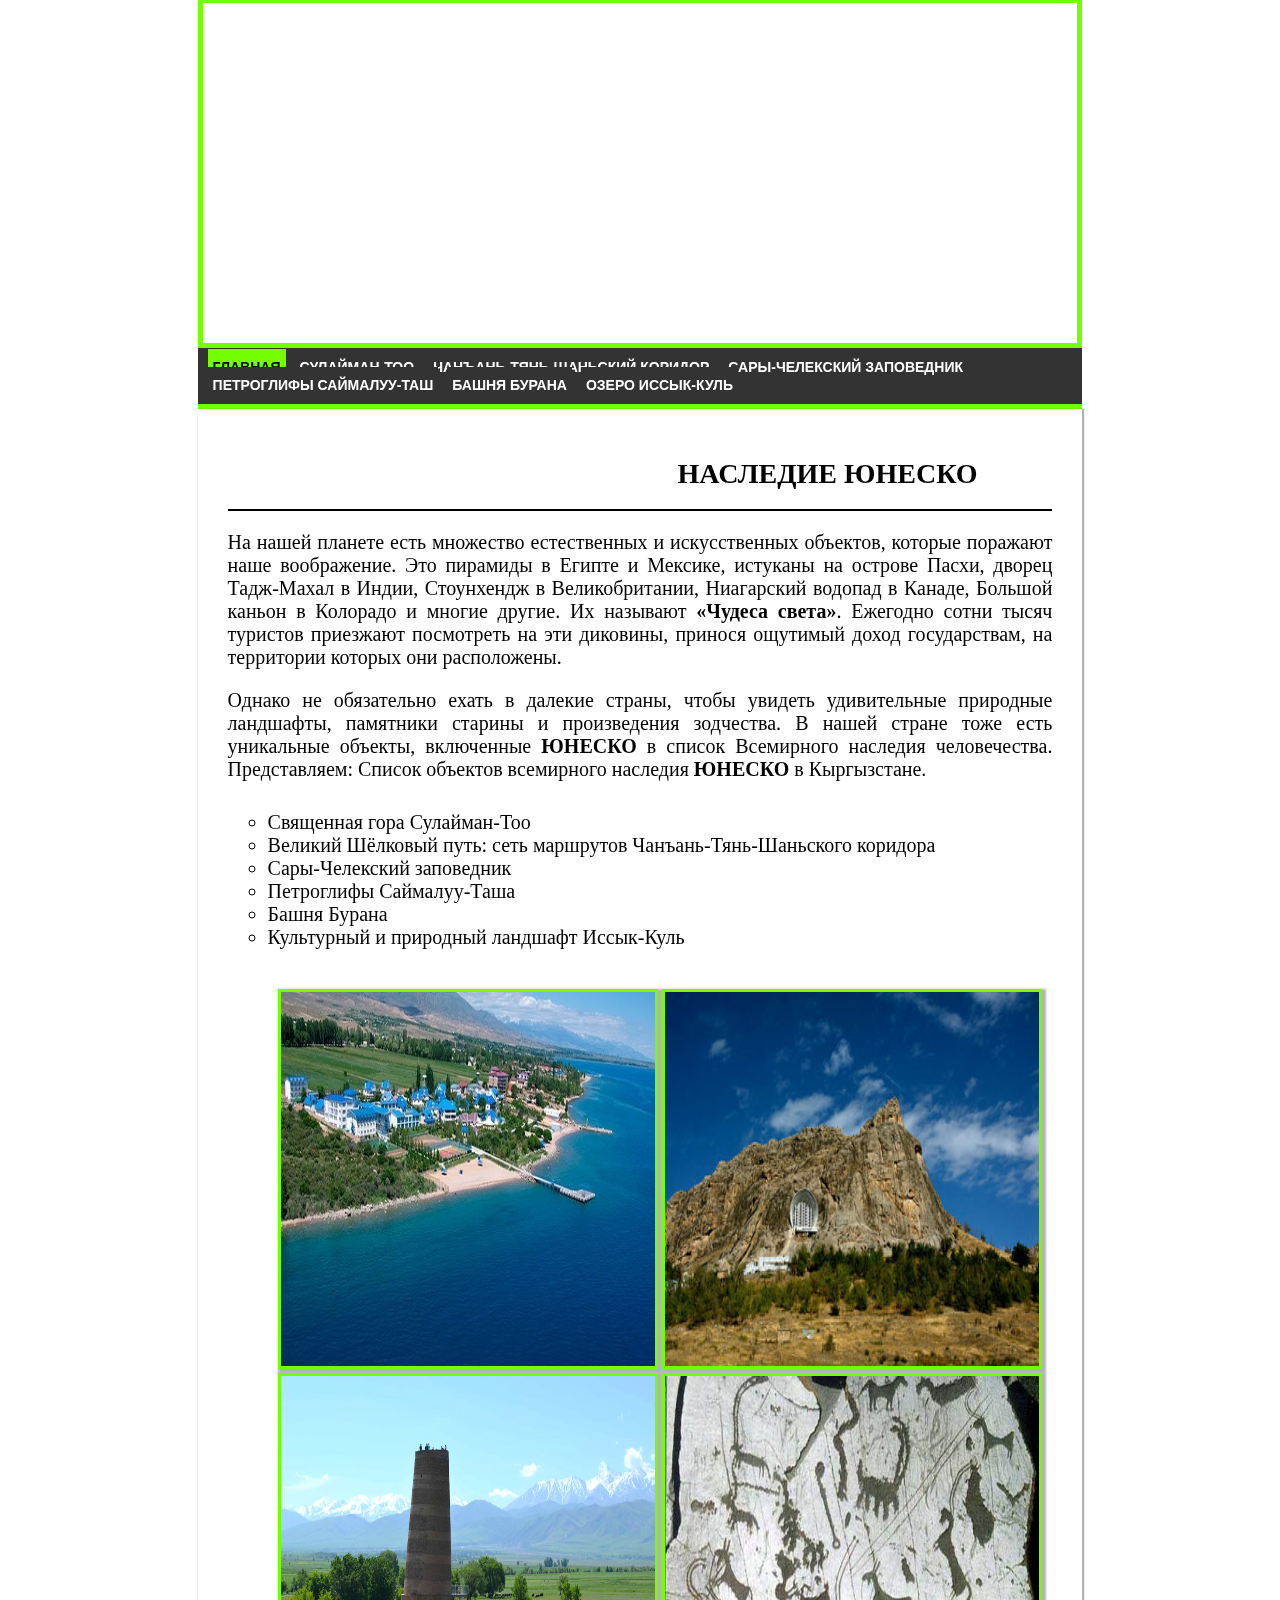
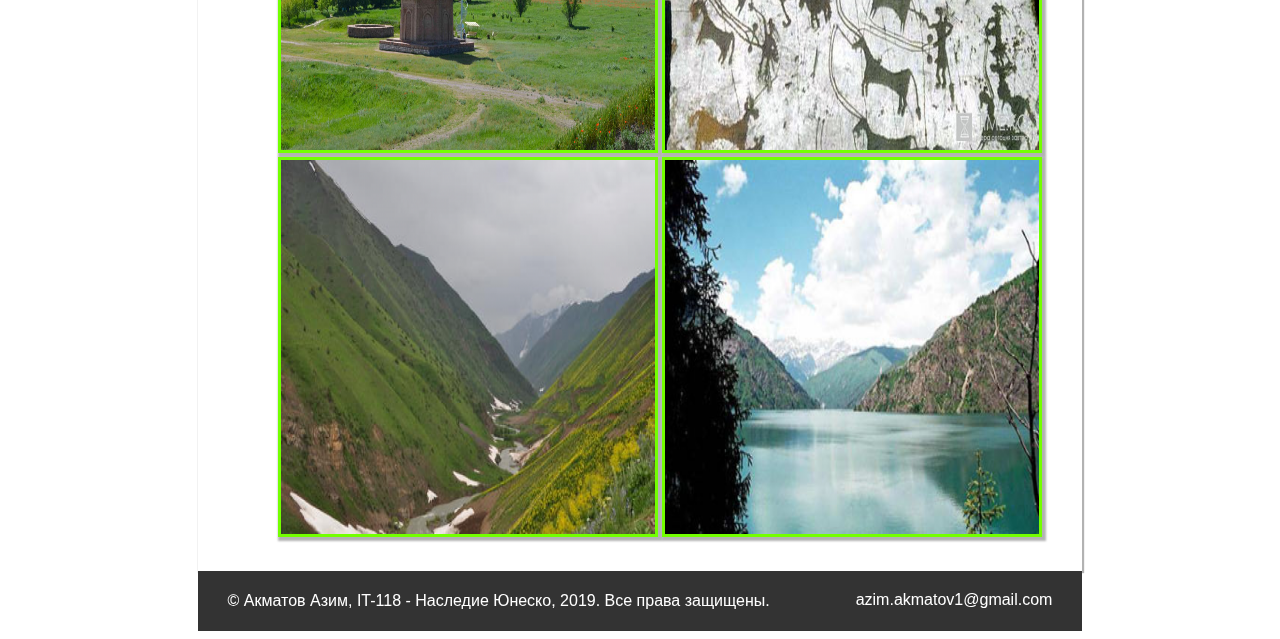
==== My_site/index.html @ f1b16049 "Add files via upload" ====
<!DOCTYPE html>
<html>
<head>
	<title>Наследие Юнеско</title>
	<meta charset="UTF-8">
	<meta name="viewport" content="width=device-width, initial-scale=1.0">
	<meta http-equiv="Content-Type" content="text/html; charset=windows-1251">
	<link rel="stylesheet" href="css/style.css">
</head>
<body>
	<div class="bg"></div>
	<header class="header">
	</header>
	<!-- Topbar -->
	<div class="topbar">
		<a href="index.html" class="active">ГЛАВНАЯ</a>
		<a href="sulaiman-too.html">СУЛАЙМАН-ТОО</a>
		<a href="tian_shan_ii.html">ЧАНЪАНЬ-ТЯНЬ-ШАНЬСКИЙ КОРИДОР</a>
		<a href="zapovednik.html">САРЫ-ЧЕЛЕКСКИЙ ЗАПОВЕДНИК</a>
		<a href="petrogliphy.html">ПЕТРОГЛИФЫ САЙМАЛУУ-ТАШ</a>
		<a href="burana-tower.html">БАШНЯ БУРАНА</a>
		<a href="issyk-kol.html">ОЗЕРО ИССЫК-КУЛЬ</a>
	</div>
		<!-- Wrapper -->
		<div class="wrapper">
			<h1 class="main-page-header"> НАСЛЕДИЕ ЮНЕСКО </h1>
			<hr width="100%" color="#000000">
			<p class="main-page-content-text"> На нашей планете есть множество естественных и искусственных объектов, которые поражают наше воображение. Это пирамиды в Египте и Мексике, истуканы на острове Пасхи, дворец Тадж-Махал в Индии, Стоунхендж в Великобритании, Ниагарский водопад в Канаде, Большой каньон в Колорадо и многие другие. Их называют <b>«Чудеса света»</b>. Ежегодно сотни тысяч туристов приезжают посмотреть на эти диковины, принося ощутимый доход государствам, на территории которых они расположены. </p>

			<p class="main-page-content-text"> Однако не обязательно ехать в далекие страны, чтобы увидеть удивительные природные ландшафты, памятники старины и произведения зодчества. В нашей стране тоже есть уникальные объекты, включенные <b>ЮНЕСКО</b> в список Всемирного наследия человечества. Представляем: Список объектов всемирного наследия <b>ЮНЕСКО</b> в Кыргызстане. </p>

			<ul type="circle" class="list">
				<li>Священная гора Сулайман-Тоо</li>
				<li> Великий Шёлковый путь: сеть маршрутов Чанъань-Тянь-Шаньского коридора</li>
				<li>Сары-Челекский заповедник </li>
				<li> Петроглифы Саймалуу-Таша </li>
				<li>Башня Бурана </li>
				<li>Культурный и природный ландшафт Иссык-Куль </li>
					</ul>

				<div class="images">		
					<a href="img/issyk-kol.jpg"><img src="img/issyk-kol.jpg" alt="Озеро Иссык-Куль"></a>
					<a href="img/sulaiman-too.jpg"><img src="img/sulaiman-too.jpg" alt="Сулайман-Тоо"></a>
					<a href="img/burana-tower.jpg"><img src="img/burana-tower.jpg" alt="Башня Бурана"></a>
					<a href="img/petrogliphy.jpg"><img src="img/petrogliphy.jpg" alt="Петроглифы Саймалуу-Таш"></a>
					<a href="img/tian_shan_ii.png"><img src="img/tian_shan_ii.png" alt="Чанъань-Тянь-Шаньский Коридор"></a>
					<a href="img/zapovednik.jpg"><img src="img/zapovednik.jpg" alt="Сары-Челекский Заповедник"></a>
				</div>
		</div>
		<footer class="footer">
			<p> © Акматов Азим, IT-118 - Наследие Юнеско, 2019. Все права защищены. </p>
			<p class="contact">azim.akmatov1@gmail.com</p>
		</footer>
	</body>
	</html>
---- My_site/css/style.css ----
* {
	box-sizing: border-box;
}

.bg {
	background-image: url(https://images.unsplash.com/photo-1553880376-2dec478c8e3b?ixlib=rb-1.2.1&ixid=eyJhcHBfaWQiOjEyMDd9&auto=format&fit=crop&w=1351&q=80);
	background-attachment: fixed;
	background-size: 102%;
	margin-left: -15px;
	background-repeat: no-repeat;
	padding: 100%;
	position: fixed;
	z-index: -100;
	filter: blur(8px);
}

.header {
	background-image: url(http://static-2.akipress.org/127/.storage/limon2/images/may2015/f2657c0ddf7dad82ddebe3565b62499b.jpg);
	background-position: right bottom;
	background-repeat: no-repeat;
	background-origin: ;
	background-size: 100%;
	margin-top: -10px;
	margin-left: 15%;
	margin-right: 15%;
	padding: 170px;
	width: auto;
	border-style: solid;
	border-width: 5px;
	border-color: #73ff00;
}

.topbar {
	padding: 10px 5px;
	overflow: hidden;
	background-color: #333;
	margin-left: 15%;
	margin-right: 15%;
	width: auto;
	border-bottom-style: solid;
	border-color: #73ff00;
	border-bottom-width: 5px;
}

.topbar a {
	padding: 10px 5px;
	background-color: #333;
	margin-left: 5px;
	text-decoration: none;
	color: white;
	font-family: arial;
	font-size: 14px;
	font-weight: bold;
}

.topbar a:hover {
	background-color: #73ff00;
	color: black;
}

.topbar .active {
	background-color: #73ff00;
	color: black;
}

.wrapper .main-page-header {
	font-size: 28px;
	font-family: calibri;
	font-weight: bold;
	margin-left: 450px;
}

.wrapper {
	background-color: #ffffff;
	margin-left: 15%;
	margin-right: 15%;
	padding: 30px;
	width: auto;
	height: auto;
	box-shadow: 1px 1px 1px 1px rgba(0,0,0,0.3);
}

.main-page-content-text {
	color: black;
	font-family: calibri;
	font-size: 20px;
	text-align: justify;
}

.wrapper img {
	box-shadow: 3px 3px 3px 3px rgba(0,0,0,0.2);
}

.images {
	margin-top: 40px;
	margin-left: 50px;
}

.images img {
	border-style: solid;
	border-color: #73ff00;
	border-width: 3px;
	width: 380px;
	height: 380px;
	box-shadow: 2px 2px 2px 2px rgba(0,0,0,0.3);
}

.images img:hover {
	border-color: #308f00;
	transition-duration: 0.6s;
	transform: rotateY(360deg);
	-webkit-transition-duration: 0.6s;
	-webkit-transform: rotateY(360deg);
}

.list {
	margin-top: 30px;
	font-family: calibri;
	font-size: 20px;
}

.header-text {
	font-size: 25px;
	font-family: calibri;
	font-weight: bold;
	margin-left: 330px;
	margin-top: -290px;
	position: absolute;
}

.header-text-line {
	margin-left: 15%;
	position: absolute;
	left: 365px;
	bottom: 450px;
}

.content-text {
	font-size: 20px;
	font-family: calibri;
	text-align: justify;
	position: relative;
	bottom: 240px;
	left: 330px;
	margin-right: 25%;
}

.wrapper a {
	color: black;
}

.footer {
	background-color: #333;
	margin-left: 15%;
	margin-right: 15%;	
	width: auto;
	padding: 5px 30px;
}

.footer p {
	font-family: arial;
	font-size: 16px;
	color: white;
}

.footer .contact {
	float: right;
	display: inline;
	margin-top: -35px;
}
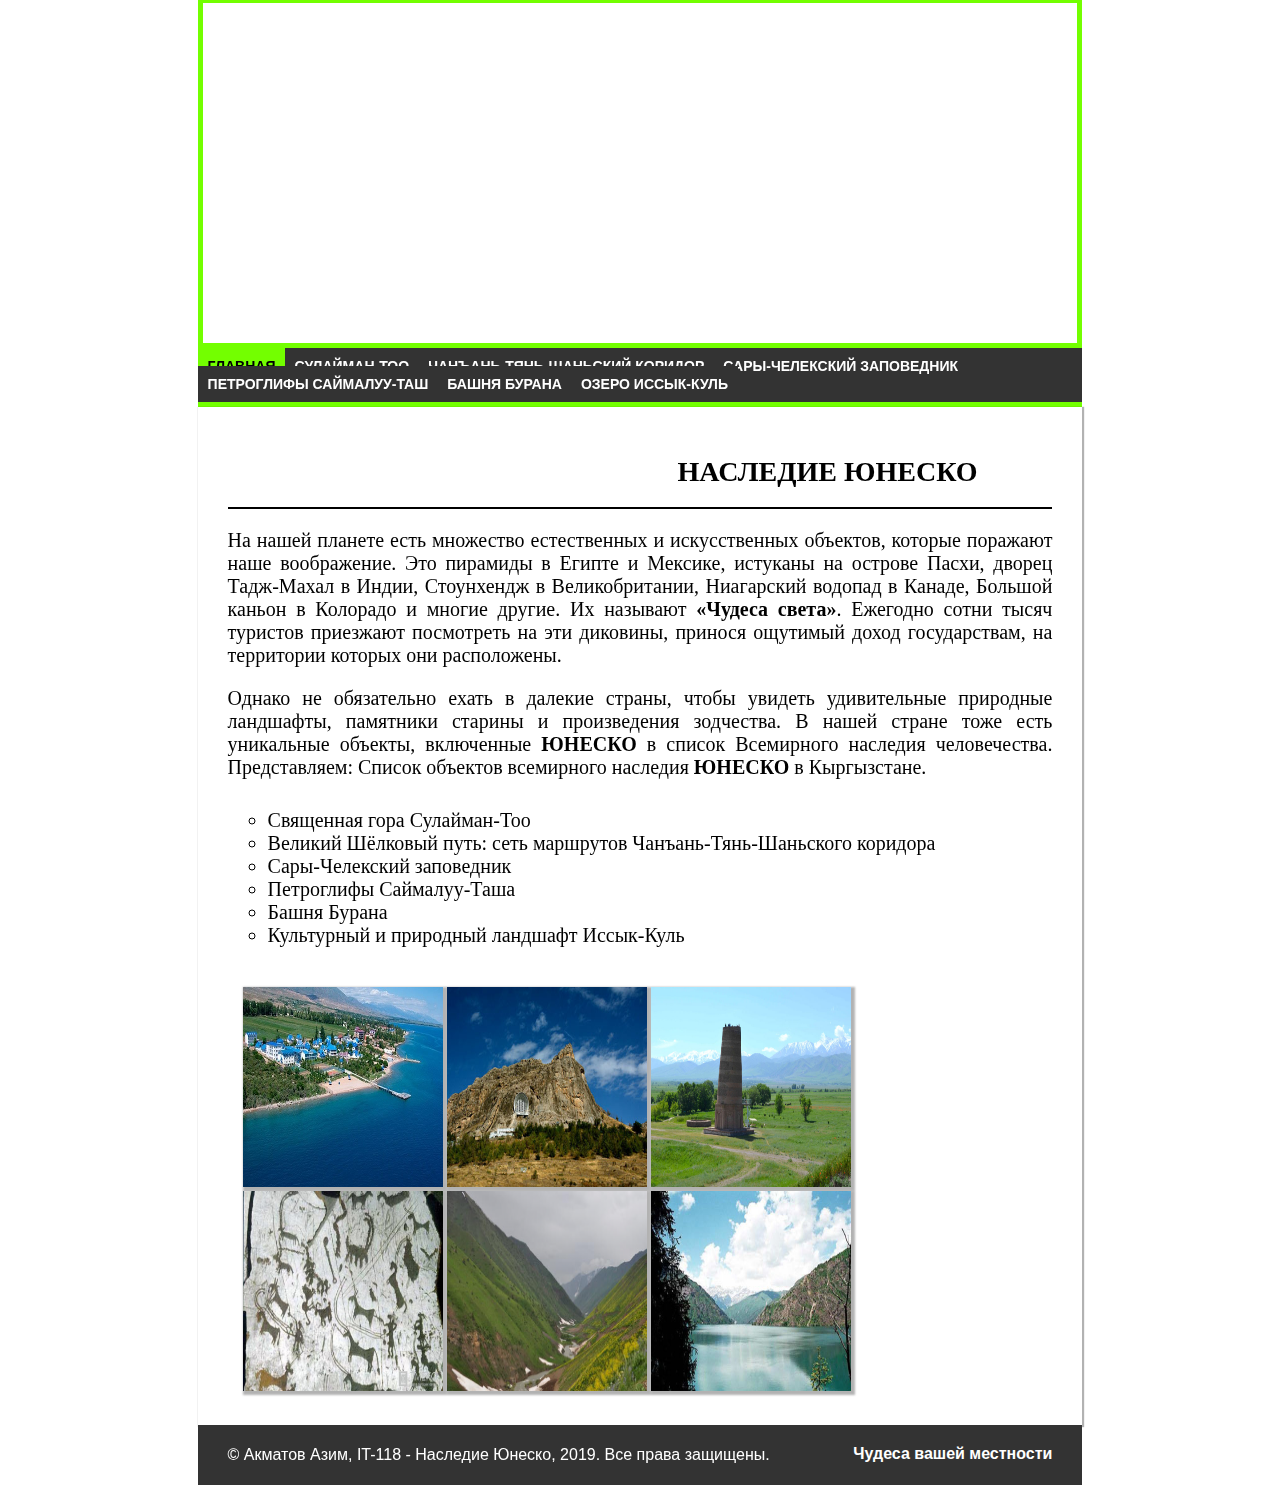
==== commit 67dd8870: "Add files via upload" ====
--- a/My_site/index.html
+++ b/My_site/index.html
@@ -6,6 +6,8 @@
 	<meta name="viewport" content="width=device-width, initial-scale=1.0">
 	<meta http-equiv="Content-Type" content="text/html; charset=windows-1251">
 	<link rel="stylesheet" href="css/style.css">
+	<link rel="shortcut icon" href="favicon.ico">
+	<link rel="stylesheet" href="https://use.fontawesome.com/releases/v5.7.0/css/all.css" integrity="sha384-lZN37f5QGtY3VHgisS14W3ExzMWZxybE1SJSEsQp9S+oqd12jhcu+A56Ebc1zFSJ" crossorigin="anonymous">
 </head>
 <body>
 	<div class="bg"></div>
@@ -49,7 +51,7 @@
 		</div>
 		<footer class="footer">
 			<p> © Акматов Азим, IT-118 - Наследие Юнеско, 2019. Все права защищены. </p>
-			<p class="contact">azim.akmatov1@gmail.com</p>
+			<a href="mailto:xxx@xxx.by ?subject=Чудеса" class="contact"><b><i class="fas fa-envelope"></i>Чудеса вашей местности</b></p>
 		</footer>
 	</body>
 	</html>--- a/My_site/css/style.css
+++ b/My_site/css/style.css
@@ -18,7 +18,6 @@
 	background-image: url(http://static-2.akipress.org/127/.storage/limon2/images/may2015/f2657c0ddf7dad82ddebe3565b62499b.jpg);
 	background-position: right bottom;
 	background-repeat: no-repeat;
-	background-origin: ;
 	background-size: 100%;
 	margin-top: -10px;
 	margin-left: 15%;
@@ -31,7 +30,7 @@
 }
 
 .topbar {
-	padding: 10px 5px;
+	padding: 9px 5px;
 	overflow: hidden;
 	background-color: #333;
 	margin-left: 15%;
@@ -43,9 +42,10 @@
 }
 
 .topbar a {
-	padding: 10px 5px;
+	text-align: center;
+	padding: 10px 10px;
 	background-color: #333;
-	margin-left: 5px;
+	margin-left: -5px;
 	text-decoration: none;
 	color: white;
 	font-family: arial;
@@ -79,7 +79,7 @@
 	height: auto;
 	box-shadow: 1px 1px 1px 1px rgba(0,0,0,0.3);
 }
-
+	
 .main-page-content-text {
 	color: black;
 	font-family: calibri;
@@ -93,24 +93,20 @@
 
 .images {
 	margin-top: 40px;
-	margin-left: 50px;
+	margin-left: 15px;
 }
 
 .images img {
-	border-style: solid;
-	border-color: #73ff00;
-	border-width: 3px;
-	width: 380px;
-	height: 380px;
+	width: 200px;
+	height: 200px;
 	box-shadow: 2px 2px 2px 2px rgba(0,0,0,0.3);
 }
 
 .images img:hover {
-	border-color: #308f00;
 	transition-duration: 0.6s;
-	transform: rotateY(360deg);
+	transform: rotateY(180deg);
 	-webkit-transition-duration: 0.6s;
-	-webkit-transform: rotateY(360deg);
+	-webkit-transform: rotateY(180deg);
 }
 
 .list {
@@ -142,7 +138,7 @@
 	position: relative;
 	bottom: 240px;
 	left: 330px;
-	margin-right: 25%;
+	margin-right: 26%;
 }
 
 .wrapper a {
@@ -157,7 +153,8 @@
 	padding: 5px 30px;
 }
 
-.footer p {
+.footer p, a {
+	text-decoration: none;
 	font-family: arial;
 	font-size: 16px;
 	color: white;
@@ -167,4 +164,12 @@
 	float: right;
 	display: inline;
 	margin-top: -35px;
+}
+
+.footer a:hover {
+	color: #73ff00;
+}
+
+.footer i {
+	margin-right: 10px;
 }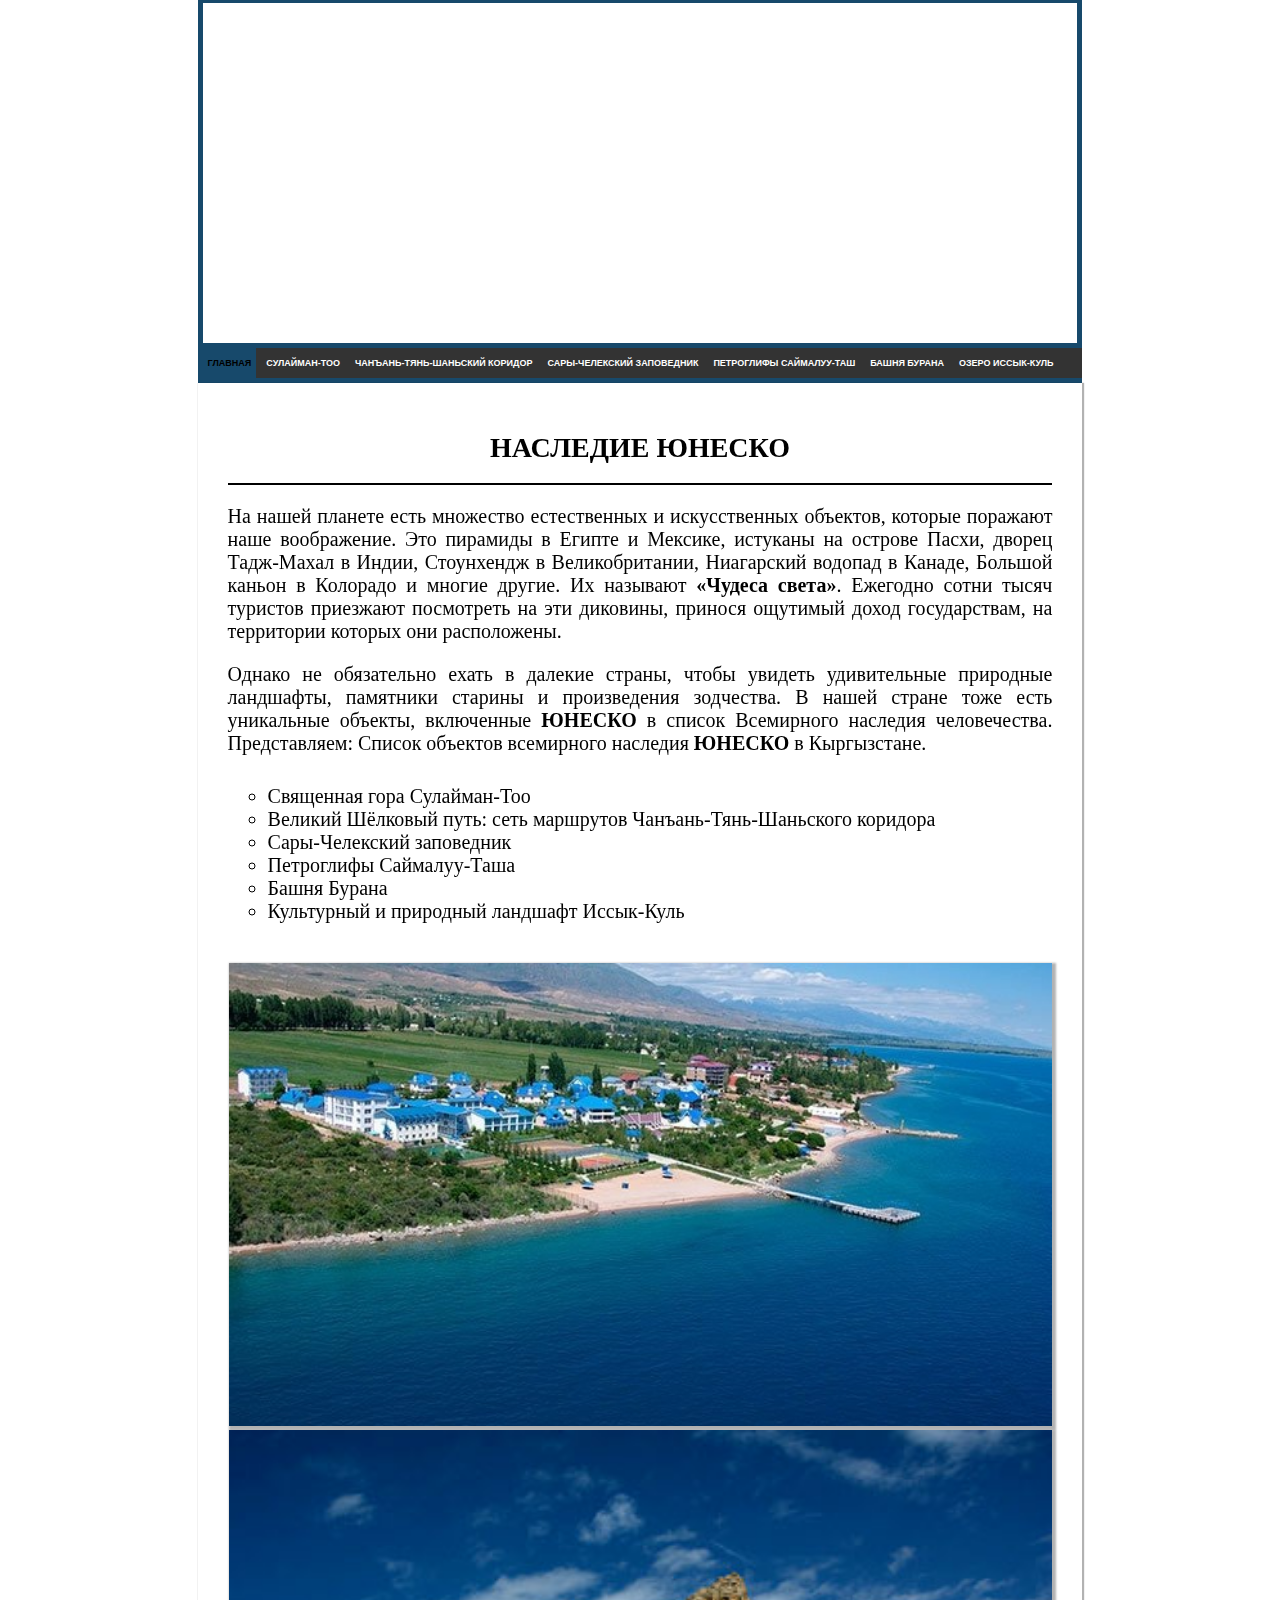
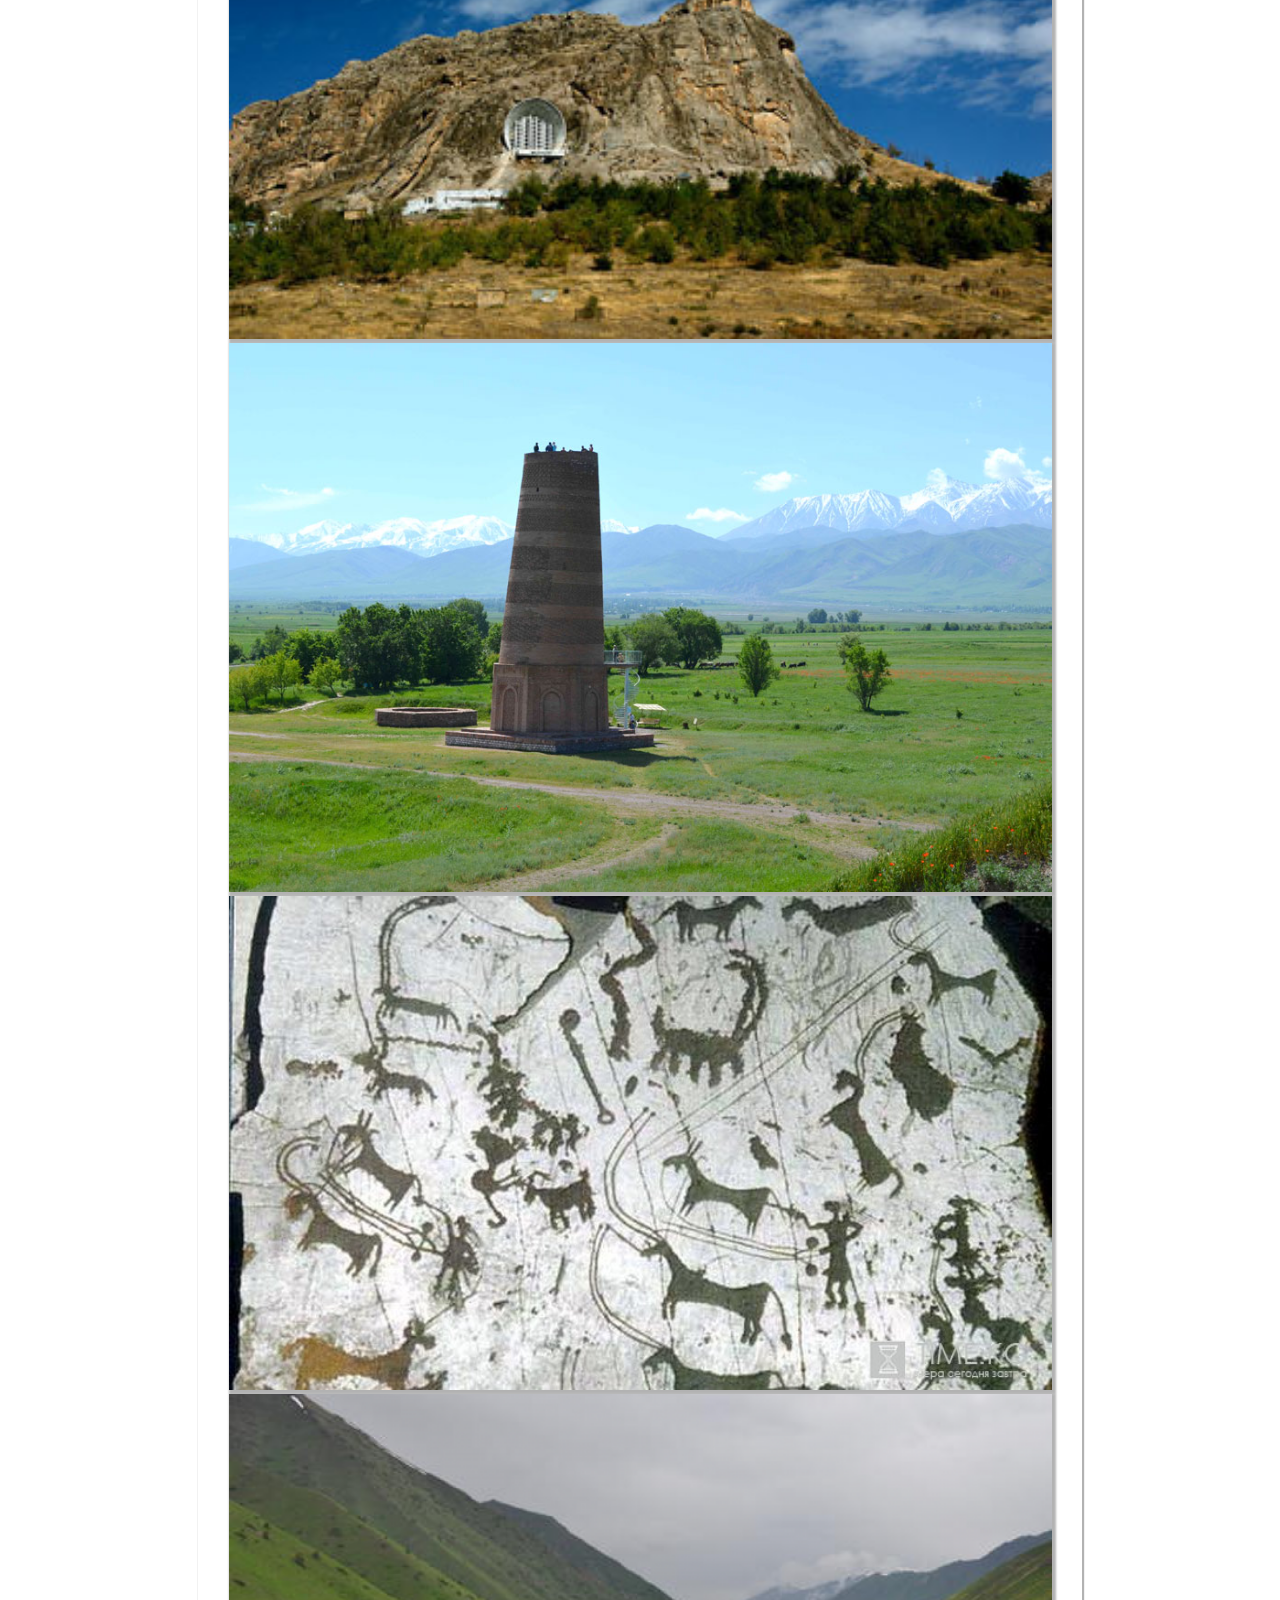
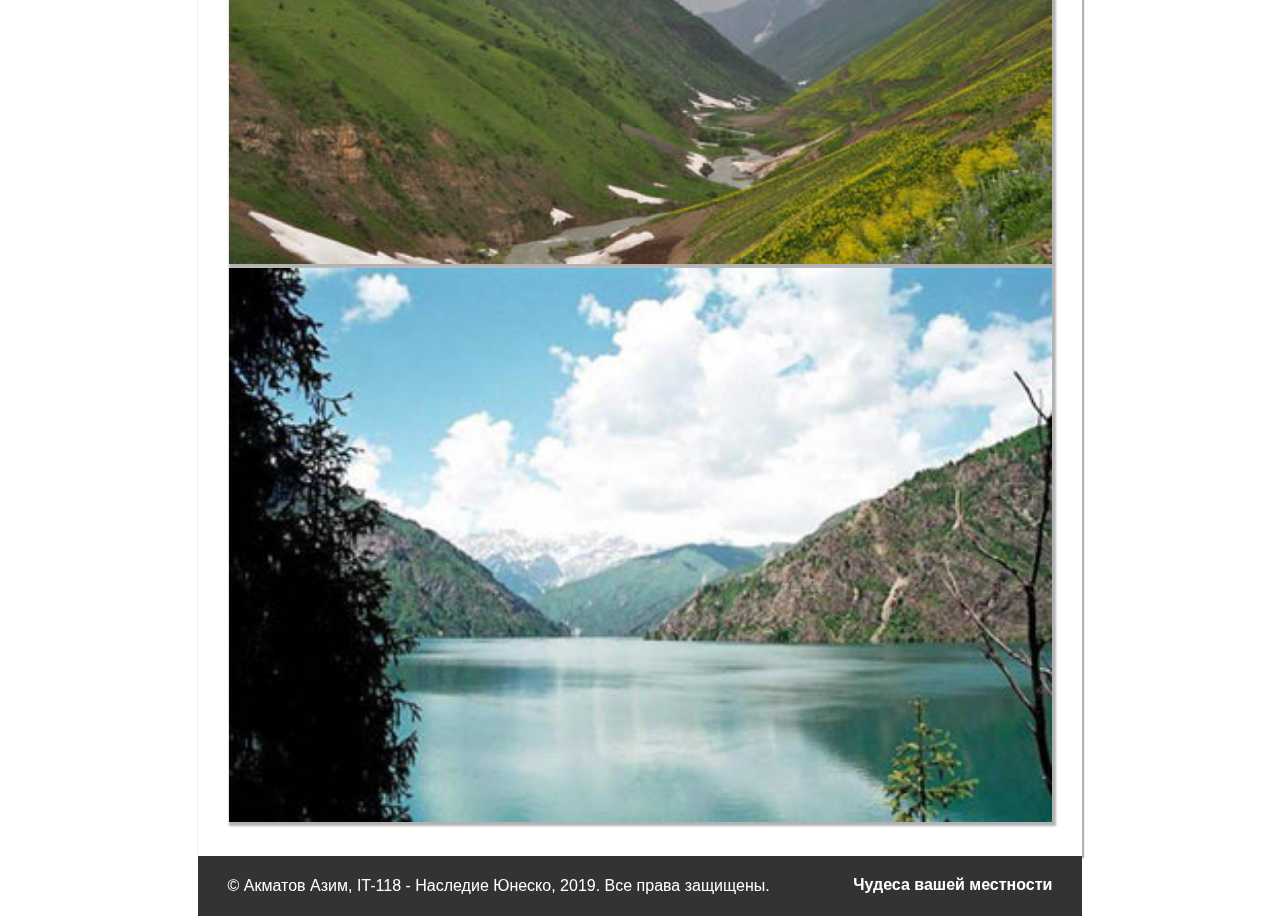
==== commit 06b875fc: "Add files via upload" ====
--- a/My_site/index.html
+++ b/My_site/index.html
@@ -25,7 +25,7 @@
 	</div>
 		<!-- Wrapper -->
 		<div class="wrapper">
-			<h1 class="main-page-header"> НАСЛЕДИЕ ЮНЕСКО </h1>
+			<h1 class="main-page-header" align="center"> НАСЛЕДИЕ ЮНЕСКО </h1>
 			<hr width="100%" color="#000000">
 			<p class="main-page-content-text"> На нашей планете есть множество естественных и искусственных объектов, которые поражают наше воображение. Это пирамиды в Египте и Мексике, истуканы на острове Пасхи, дворец Тадж-Махал в Индии, Стоунхендж в Великобритании, Ниагарский водопад в Канаде, Большой каньон в Колорадо и многие другие. Их называют <b>«Чудеса света»</b>. Ежегодно сотни тысяч туристов приезжают посмотреть на эти диковины, принося ощутимый доход государствам, на территории которых они расположены. </p>
 
--- a/My_site/css/style.css
+++ b/My_site/css/style.css
@@ -3,7 +3,7 @@
 }
 
 .bg {
-	background-image: url(https://images.unsplash.com/photo-1553880376-2dec478c8e3b?ixlib=rb-1.2.1&ixid=eyJhcHBfaWQiOjEyMDd9&auto=format&fit=crop&w=1351&q=80);
+	background-image: url(https://images.unsplash.com/photo-1554176259-aa961fc32671?ixlib=rb-1.2.1&auto=format&fit=crop&w=1305&q=80);
 	background-attachment: fixed;
 	background-size: 102%;
 	margin-left: -15px;
@@ -12,13 +12,15 @@
 	position: fixed;
 	z-index: -100;
 	filter: blur(8px);
+	width: auto;
+	height: auto;
 }
 
 .header {
-	background-image: url(http://static-2.akipress.org/127/.storage/limon2/images/may2015/f2657c0ddf7dad82ddebe3565b62499b.jpg);
-	background-position: right bottom;
+	background-image: url(https://images.unsplash.com/photo-1551309292-e185c0b6e22a?ixlib=rb-1.2.1&ixid=eyJhcHBfaWQiOjEyMDd9&auto=format&fit=crop&w=1350&q=80);
 	background-repeat: no-repeat;
 	background-size: 100%;
+	background-position: 0px -300px;
 	margin-top: -10px;
 	margin-left: 15%;
 	margin-right: 15%;
@@ -26,22 +28,24 @@
 	width: auto;
 	border-style: solid;
 	border-width: 5px;
-	border-color: #73ff00;
+	border-color: #17496b;
 }
 
 .topbar {
-	padding: 9px 5px;
+	padding: 0px 5px;
 	overflow: hidden;
 	background-color: #333;
 	margin-left: 15%;
 	margin-right: 15%;
 	width: auto;
 	border-bottom-style: solid;
-	border-color: #73ff00;
+	border-color: #17496b;
 	border-bottom-width: 5px;
 }
 
 .topbar a {
+	float: left;
+	display: block;
 	text-align: center;
 	padding: 10px 10px;
 	background-color: #333;
@@ -54,20 +58,21 @@
 }
 
 .topbar a:hover {
-	background-color: #73ff00;
+	background-color: #17496b;
 	color: black;
 }
 
 .topbar .active {
-	background-color: #73ff00;
+	background-color: #17496b;
 	color: black;
 }
 
-.wrapper .main-page-header {
+.main-page-header {
 	font-size: 28px;
 	font-family: calibri;
 	font-weight: bold;
-	margin-left: 450px;
+	width: auto;
+	height: auto;
 }
 
 .wrapper {
@@ -89,17 +94,21 @@
 
 .wrapper img {
 	box-shadow: 3px 3px 3px 3px rgba(0,0,0,0.2);
+	width: 1200px;
+	height: 400px;
+	margin-left: 30px;
 }
 
 .images {
 	margin-top: 40px;
-	margin-left: 15px;
+	margin-left: 1px;
 }
 
 .images img {
 	width: 200px;
 	height: 200px;
 	box-shadow: 2px 2px 2px 2px rgba(0,0,0,0.3);
+	margin-left: 2px;
 }
 
 .images img:hover {
@@ -119,26 +128,12 @@
 	font-size: 25px;
 	font-family: calibri;
 	font-weight: bold;
-	margin-left: 330px;
-	margin-top: -290px;
-	position: absolute;
-}
-
-.header-text-line {
-	margin-left: 15%;
-	position: absolute;
-	left: 365px;
-	bottom: 450px;
 }
 
 .content-text {
 	font-size: 20px;
 	font-family: calibri;
 	text-align: justify;
-	position: relative;
-	bottom: 240px;
-	left: 330px;
-	margin-right: 26%;
 }
 
 .wrapper a {
@@ -167,9 +162,246 @@
 }
 
 .footer a:hover {
-	color: #73ff00;
+	color: #17496b;
 }
 
 .footer i {
 	margin-right: 10px;
-}+}
+
+/* Responsive Web-Design */
+@media screen and (max-width: 1680px) {
+	.bg {
+		width: auto;
+		background-size: 120% 100%;
+	}
+
+	.header {
+		height: 0;
+		width: auto;
+	}
+
+	.topbar a {
+		padding: 10px 10px;
+		font-size: 12px;
+		display: block;
+		float: left;
+	}
+
+	.header-text-line {
+	position: static;
+	margin: 10px;
+	width: 95%;
+}
+
+	.header-text {
+		position: static;
+		margin: 10px;
+		text-align: center;
+
+	}
+
+	.wrapper img {
+		width: 100%;
+		height: 80%;
+		margin: 0;
+	}
+
+	.content-text {
+		display: block;
+		float: none;
+		position: static;
+		margin-left: 10px;
+		margin-right: 10px;
+	}	
+}
+
+@media screen and (max-width: 1600px) {
+	.bg {
+		width: auto;
+		background-size: 120% 100%;
+	}
+
+	.header {
+		height: 0;
+		width: auto;
+	}
+
+	.topbar a {
+		font-size: 11px;
+		padding: 10px 10px;
+		display: block;
+		float: left;
+	}
+
+	.header-text-line {
+	position: static;
+	margin: 10px;
+	width: 95%;
+}
+
+	.header-text {
+		position: static;
+		margin: 10px;
+		text-align: center;
+
+	}
+
+	.wrapper img {
+		width: 100%;
+		height: 80%;
+		margin: 0;
+	}
+
+	.content-text {
+		display: block;
+		float: none;
+		position: static;
+		margin-left: 10px;
+		margin-right: 10px;
+	}	
+}
+
+@media screen and (max-width: 1440px) {
+	.bg {
+		width: auto;
+		background-size: 120% 100%;
+	}
+
+	.header {
+		height: 0;
+		width: auto;
+	}
+
+	.topbar a {
+		font-size: 10px;
+		padding: 10px 10px;
+		display: block;
+		float: left;
+	}
+
+	.header-text-line {
+	position: static;
+	margin: 10px;
+	width: 95%;
+}
+
+	.header-text {
+		position: static;
+		margin: 10px;
+		text-align: center;
+
+	}
+
+	.wrapper img {
+		width: 100%;
+		height: 80%;
+		margin: 0;
+	}
+
+	.content-text {
+		display: block;
+		float: none;
+		position: static;
+		margin-left: 10px;
+		margin-right: 10px;
+	}	
+}
+
+@media screen and (max-width: 1366px) {
+	.bg {
+		width: auto;
+		background-size: 120% 100%;
+	}
+
+	.header {
+		height: 0;
+		width: auto;
+		background-size: 120%;
+	}
+
+	.topbar a {
+		font-size: 9px;
+		padding: 10px 10px;
+		display: block;
+		float: left;
+	}
+
+	.header-text-line {
+	position: static;
+	margin: 10px;
+	width: 95%;
+}
+
+	.header-text {
+		position: static;
+		margin: 10px;
+		text-align: center;
+
+	}
+
+	.wrapper img {
+		width: 100%;
+		height: 80%;
+		margin: 0;
+	}
+
+	.content-text {
+		display: block;
+		float: none;
+		position: static;
+		margin-left: 10px;
+		margin-right: 10px;
+	}	
+}
+
+@media screen and (max-width: 768px) {
+	.bg {
+		width: auto;
+		background-size: 120% 100%;
+	}
+
+	.header {
+		height: 0;
+		width: auto;
+		background-size: 100% 100%;
+		background-position: center;
+
+	}
+
+	.topbar a {
+		float: none;
+		font-size: 14px;
+		padding: 10px 10px;
+	}
+
+	.header-text-line {
+	position: static;
+	margin: 10px;
+	width: 95%;
+}
+
+	.header-text {
+		position: static;
+		margin: 10px;
+		text-align: center;
+
+	}
+
+	.wrapper img {
+		width: 100%;
+		height: 80%;
+		margin: 0;
+	}
+
+	.content-text {
+		display: block;
+		float: none;
+		position: static;
+		margin-left: 10px;
+		margin-right: 10px;
+	}	
+}
+
+
+
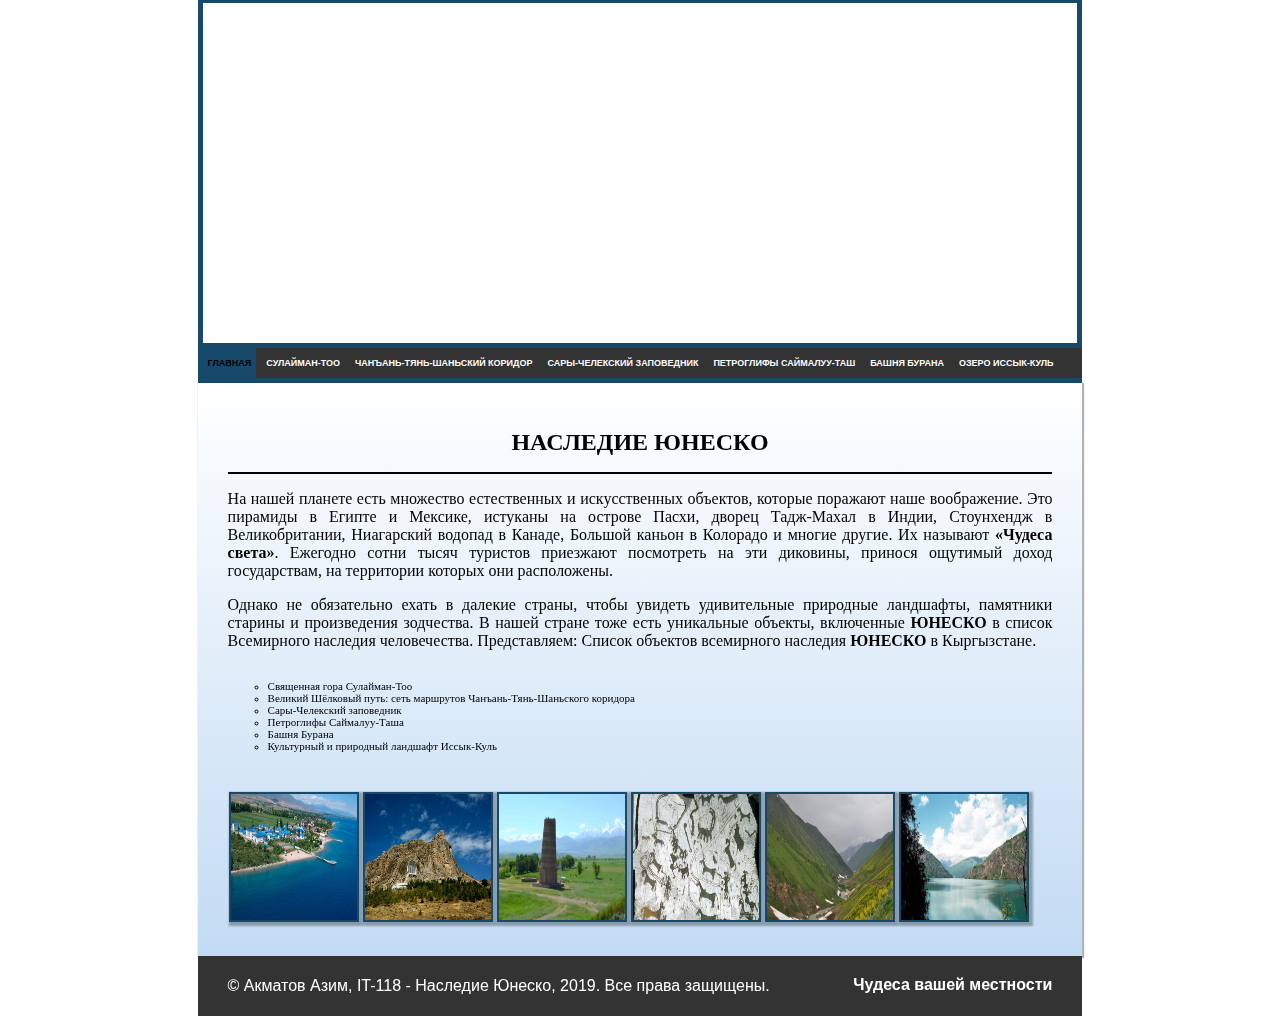
==== commit c74fc685: "Add files via upload" ====
--- a/My_site/index.html
+++ b/My_site/index.html
@@ -11,6 +11,7 @@
 </head>
 <body>
 	<div class="bg"></div>
+	<div class="container">
 	<header class="header">
 	</header>
 	<!-- Topbar -->
@@ -51,7 +52,8 @@
 		</div>
 		<footer class="footer">
 			<p> © Акматов Азим, IT-118 - Наследие Юнеско, 2019. Все права защищены. </p>
-			<a href="mailto:xxx@xxx.by ?subject=Чудеса" class="contact"><b><i class="fas fa-envelope"></i>Чудеса вашей местности</b></p>
+			<a href="mailto:xxx@xxx.by ?subject=Чудеса" class="contact"><b><i class="fas fa-envelope"></i>Чудеса вашей местности</b></p></a>
 		</footer>
+	</div>
 	</body>
 	</html>--- a/My_site/css/style.css
+++ b/My_site/css/style.css
@@ -1,6 +1,8 @@
 * {
 	box-sizing: border-box;
 }
+
+/* Background */
 
 .bg {
 	background-image: url(https://images.unsplash.com/photo-1554176259-aa961fc32671?ixlib=rb-1.2.1&auto=format&fit=crop&w=1305&q=80);
@@ -15,6 +17,8 @@
 	width: auto;
 	height: auto;
 }
+
+/* Header */
 
 .header {
 	background-image: url(https://images.unsplash.com/photo-1551309292-e185c0b6e22a?ixlib=rb-1.2.1&ixid=eyJhcHBfaWQiOjEyMDd9&auto=format&fit=crop&w=1350&q=80);
@@ -31,6 +35,8 @@
 	border-color: #17496b;
 }
 
+/* Topbar */
+
 .topbar {
 	padding: 0px 5px;
 	overflow: hidden;
@@ -58,6 +64,7 @@
 }
 
 .topbar a:hover {
+	transition: 0.5s;
 	background-color: #17496b;
 	color: black;
 }
@@ -75,8 +82,11 @@
 	height: auto;
 }
 
+/* Wrapper */
+
 .wrapper {
 	background-color: #ffffff;
+	background-image: linear-gradient(#ffffff, #c2dbf4);
 	margin-left: 15%;
 	margin-right: 15%;
 	padding: 30px;
@@ -97,6 +107,9 @@
 	width: 1200px;
 	height: 400px;
 	margin-left: 30px;
+	border-style: solid;
+	border-width: 2px;
+	border-color: #17496b;
 }
 
 .images {
@@ -109,13 +122,19 @@
 	height: 200px;
 	box-shadow: 2px 2px 2px 2px rgba(0,0,0,0.3);
 	margin-left: 2px;
+	position: relative;
+}
+
+.images:hover img {
+	transition: 0.8s;
+	filter: blur(6px);
 }
 
 .images img:hover {
-	transition-duration: 0.6s;
-	transform: rotateY(180deg);
-	-webkit-transition-duration: 0.6s;
-	-webkit-transform: rotateY(180deg);
+	transition: 0.8s;
+	transform: scale(1.4);
+	filter: blur(0);
+	z-index: 1;
 }
 
 .list {
@@ -139,6 +158,9 @@
 .wrapper a {
 	color: black;
 }
+
+
+/* Footer */
 
 .footer {
 	background-color: #333;
@@ -207,6 +229,11 @@
 		margin: 0;
 	}
 
+	.images img {
+		width: 175px;
+		height: 175px;
+	}
+
 	.content-text {
 		display: block;
 		float: none;
@@ -253,6 +280,12 @@
 		margin: 0;
 	}
 
+	.images img {
+		width: 163px;
+		height: 163px;
+	}
+
+
 	.content-text {
 		display: block;
 		float: none;
@@ -299,6 +332,11 @@
 		margin: 0;
 	}
 
+	.images img {
+		width: 145px;
+		height: 145px;
+	}
+
 	.content-text {
 		display: block;
 		float: none;
@@ -346,16 +384,40 @@
 		margin: 0;
 	}
 
+	.images img {
+		width: 130px;
+		height: 130px;
+	}
+
 	.content-text {
 		display: block;
 		float: none;
 		position: static;
 		margin-left: 10px;
 		margin-right: 10px;
-	}	
+		font-size: 16px;
+	}
+
+	.header-text {
+		font-size: 21px;
+	}
+
+	.main-page-content-text {
+		font-size: 16px;
+	}
+
+	.main-page-header {
+		font-size: 24px;
+	}
+
+	.list {
+		font-size: 11px;
+	}
+	
 }
 
 @media screen and (max-width: 768px) {
+
 	.bg {
 		width: auto;
 		background-size: 120% 100%;
@@ -394,14 +456,53 @@
 		margin: 0;
 	}
 
-	.content-text {
+	.content-text, a {
 		display: block;
 		float: none;
 		position: static;
 		margin-left: 10px;
 		margin-right: 10px;
-	}	
-}
-
-
-
+		font-size: 11px;
+	}
+
+	.header-text {
+		font-size: 15px;
+	}
+
+	.main-page-content-text {
+		font-size: 11px;
+	}
+
+	.main-page-header {
+		font-size: 15px;
+	}
+
+	.list {
+		font-size: 11px;
+	}
+
+	.wrapper {
+		margin: 0;
+	}
+
+	.topbar {
+		margin: 0;
+	}
+
+	.header {
+		margin: 0;
+	}
+
+	.footer {
+		margin: 0;
+	}
+
+	.footer p {
+		display: none;
+	}
+
+	.footer .contact {
+		font-size: 11px;
+	}
+}
+
